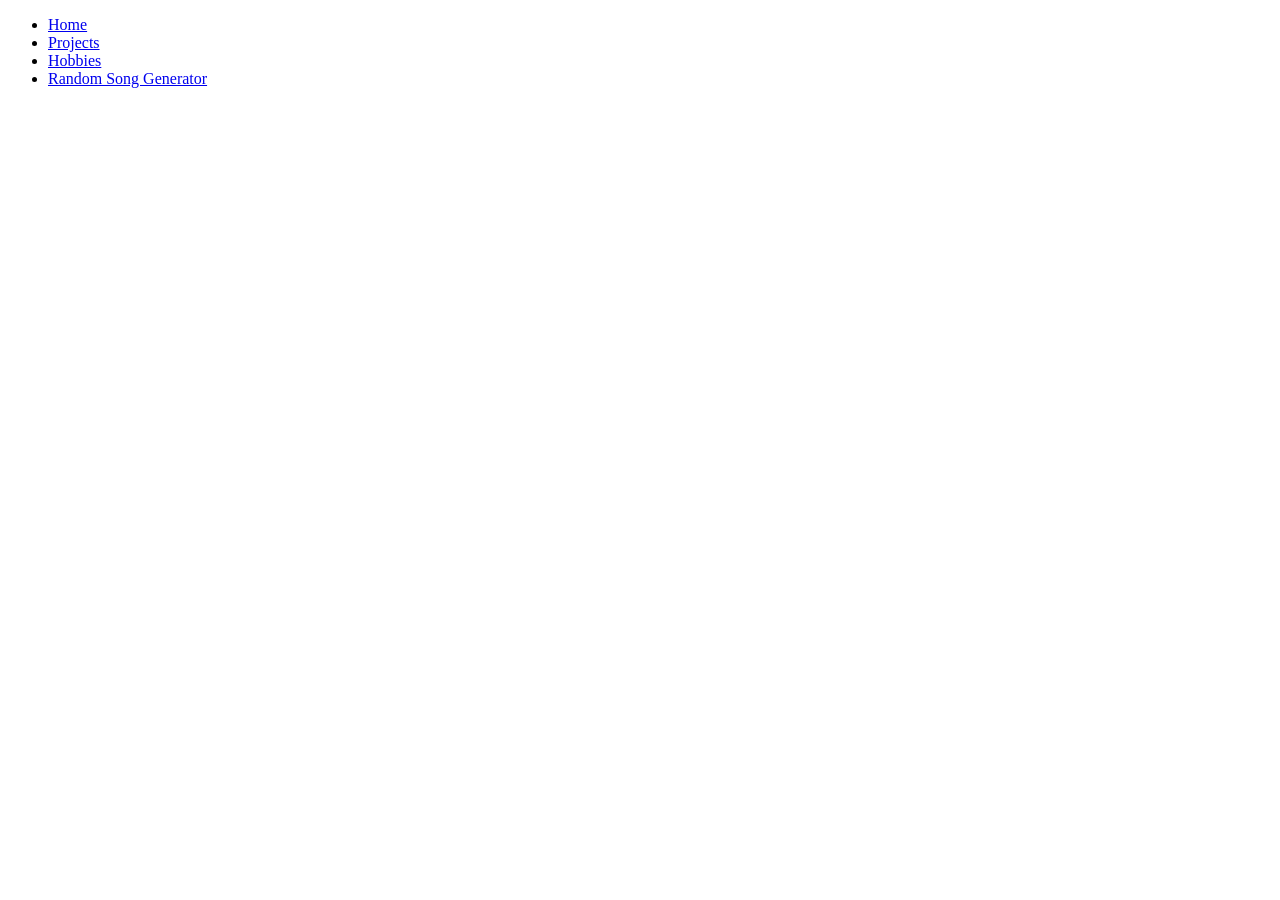
==== hobbypage.html @ 1316b1e3 "Create hobbypage.html with navigation links Add a new hobbies page with navigation links." ====
<!DOCTYPE html>
<html>
  <head>
    
  </head>
  <body>
     <ul>
        <li>
             <a href="index.html">Home</a>
        </li>
        <li>
             <a href="projectpage.html">Projects</a>
        </li>
        <li>
             <a href="hobbypage.html">Hobbies</a>
        </li>
        <li>
             <a href="songgeneratorpage.html">Random Song Generator</a>
        </li> 
    </ul>
    <br>
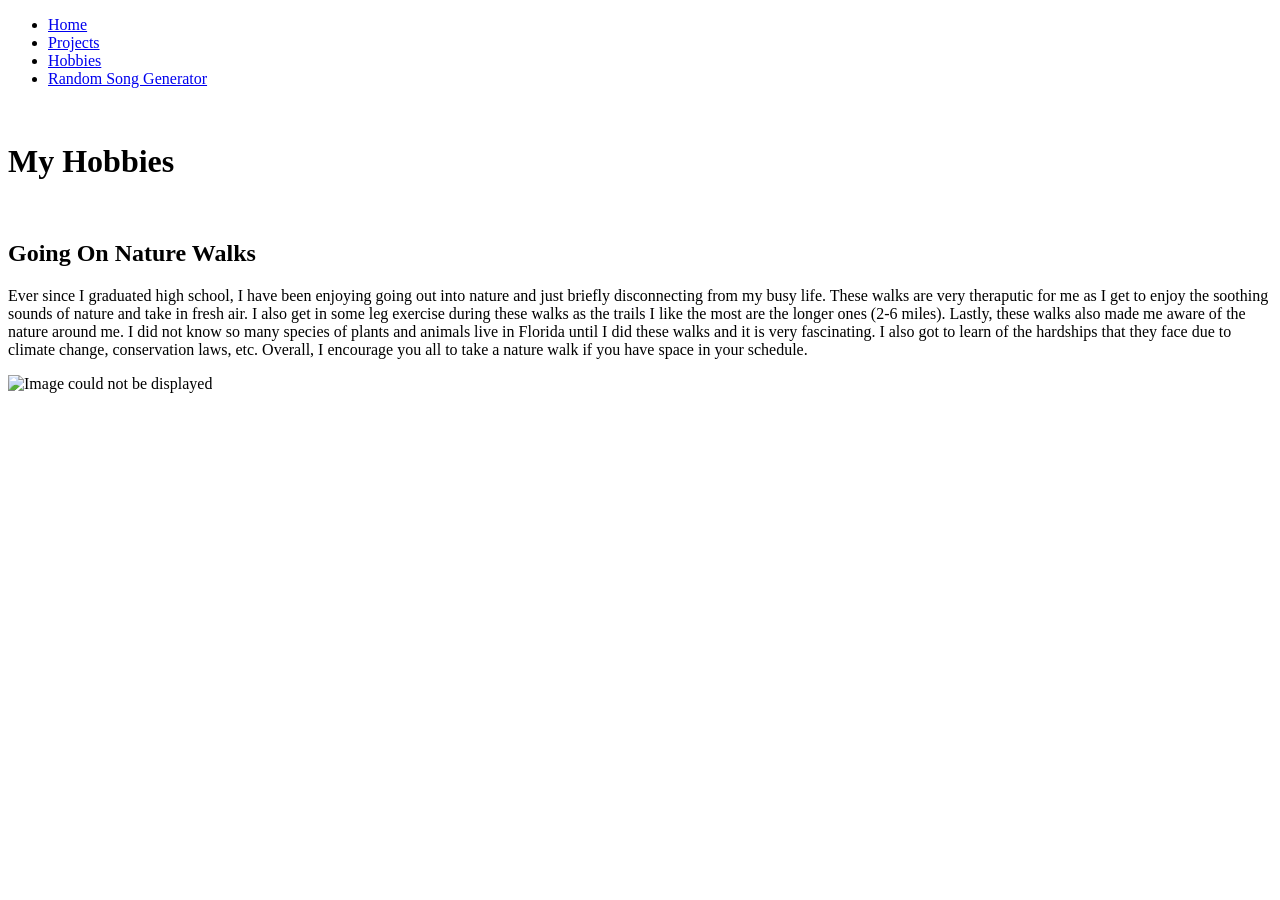
==== commit 31659ed0: "Update hobbypage.html with hobbies section Added a title and content about nature walks." ====
--- a/hobbypage.html
+++ b/hobbypage.html
@@ -1,7 +1,7 @@
 <!DOCTYPE html>
 <html>
   <head>
-    
+    <title>Kian's Hobbies</title>
   </head>
   <body>
      <ul>
@@ -19,4 +19,10 @@
         </li> 
     </ul>
     <br>
-    
+    <h1>My Hobbies</h1>
+    <br>
+    <h2> Going On Nature Walks</h2>
+    <p> Ever since I graduated high school, I have been enjoying going out into nature and just briefly disconnecting from my busy life. These walks are very theraputic for me as I get to enjoy the soothing sounds of nature and take in fresh air. I also get in some leg exercise during these walks as the trails I like the most are the longer ones (2-6 miles). Lastly, these walks also made me aware of the nature around me. I did not know so many species of plants and animals live in Florida until I did these walks and it is very fascinating. I also got to learn of the hardships that they face due to climate change, conservation laws, etc. Overall, I encourage you all to take a nature walk if you have space in your schedule.</p>
+    <img src="hobbyimg1.png" alt="Image could not be displayed">
+  </body>
+</html>
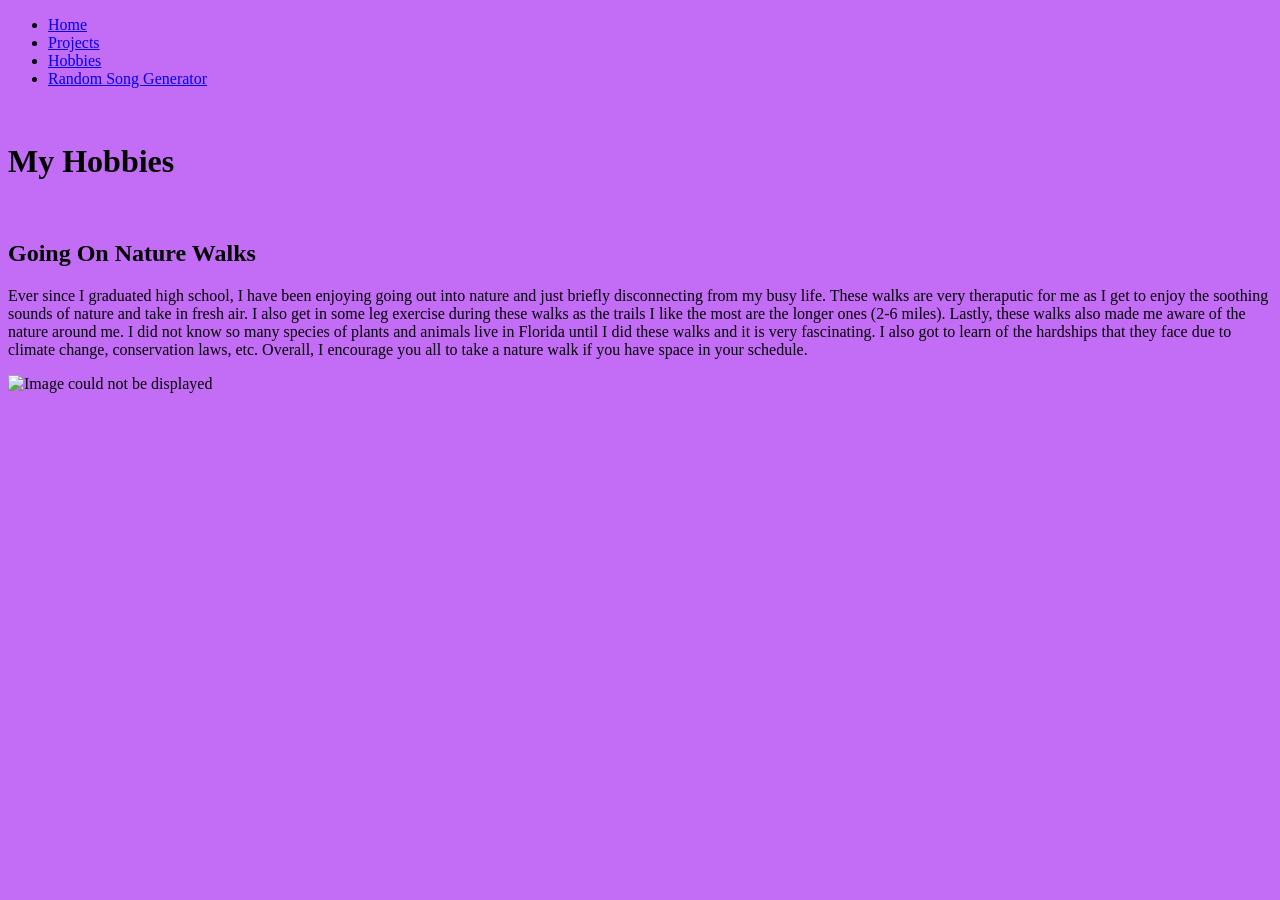
==== commit b74570c4: "Change link rel attribute to 'stylesheet'" ====
--- a/hobbypage.html
+++ b/hobbypage.html
@@ -2,8 +2,9 @@
 <html>
   <head>
     <title>Kian's Hobbies</title>
+    <link rel="stylesheet" type="text/css" href="styles.css">
   </head>
-  <body>
+  <body class="hobby-page">
      <ul>
         <li>
              <a href="index.html">Home</a>
--- a/styles.css
+++ b/styles.css
@@ -0,0 +1,16 @@
+body.main-page
+{
+  background-color: #4a4082;
+}
+body.hobby-page
+{
+  background-color: #c36df6;
+}
+body.project-page
+{
+  background-color: #1509f6;
+}
+body.song-gen-page
+{
+  background-color: #dc7823;
+}
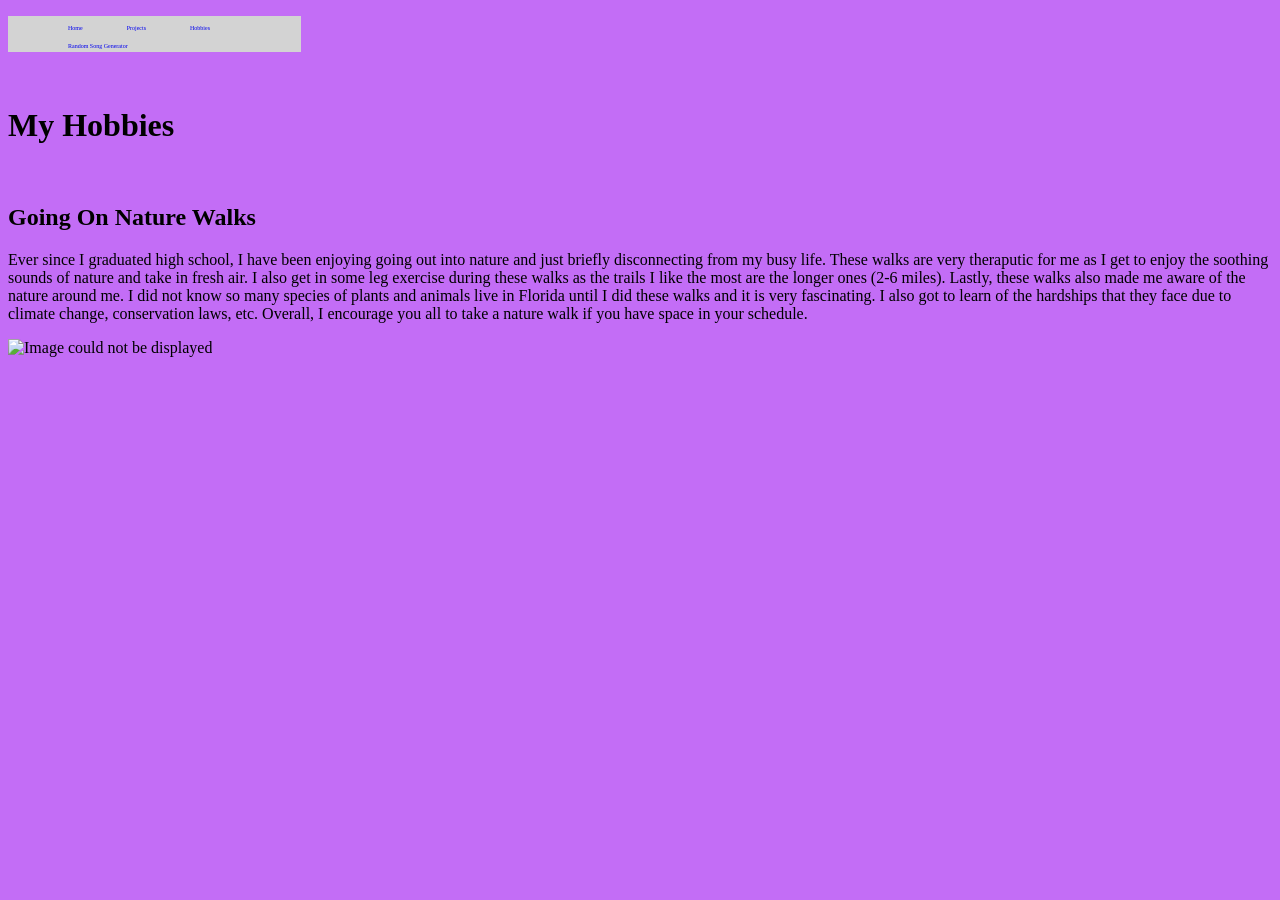
==== commit aa21c075: "Refactor navigation structure in hobbypage.html" ====
--- a/hobbypage.html
+++ b/hobbypage.html
@@ -5,7 +5,7 @@
     <link rel="stylesheet" type="text/css" href="styles.css">
   </head>
   <body class="hobby-page">
-     <ul>
+     <div class="nav-bar"><ul>
         <li>
              <a href="index.html">Home</a>
         </li>
@@ -18,7 +18,7 @@
         <li>
              <a href="songgeneratorpage.html">Random Song Generator</a>
         </li> 
-    </ul>
+    </ul></div>
     <br>
     <h1>My Hobbies</h1>
     <br>
--- a/styles.css
+++ b/styles.css
@@ -8,9 +8,30 @@
 }
 body.project-page
 {
-  background-color: #1509f6;
+  background-color: #078ec7;
 }
 body.song-gen-page
 {
   background-color: #dc7823;
 }
+.nav-bar ul
+{
+  list-style: none;
+  width: 20%;
+  background-color: #d3d3d3;
+}
+.nav-bar li
+{
+  display: inline-block;
+  padding-left: 20px;
+  padding-right: 20px;
+  font-size: 20%;
+}
+a
+{
+  text-decoration: none;
+}
+a : visited
+{
+  color: #0000ff;
+}
